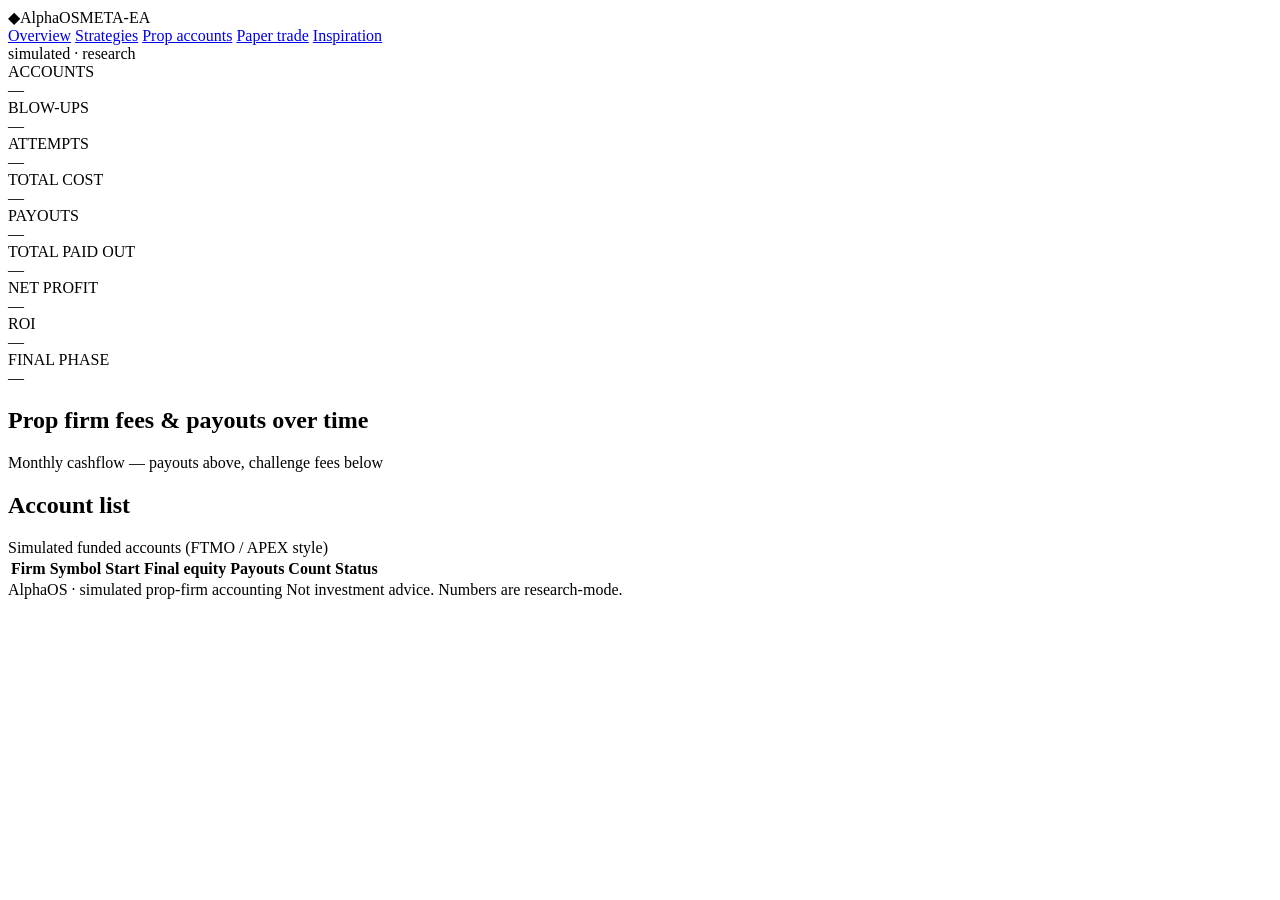
==== alphaos/web/accounts.html @ 0fcf8291 "AlphaOS: rename from zenom, containerize, add GHCR CI" ====
<!doctype html>
<html lang="en">
<head>
  <meta charset="utf-8" />
  <meta name="viewport" content="width=device-width, initial-scale=1" />
  <title>AlphaOS — Prop accounts</title>
  <link rel="stylesheet" href="/static/css/style.css" />
  <script src="https://cdn.plot.ly/plotly-2.30.1.min.js" defer></script>
  <script src="/static/js/common.js" defer></script>
  <script src="/static/js/accounts.js" defer></script>
</head>
<body>
  <header class="topbar">
    <div class="brand">
      <span class="logo">◆</span><span class="brand-name">AlphaOS</span><span class="brand-sub">META-EA</span>
    </div>
    <nav class="nav">
      <a href="/" class="nav-link">Overview</a>
      <a href="/strategies.html" class="nav-link">Strategies</a>
      <a href="/accounts.html" class="nav-link active">Prop accounts</a>
      <a href="/paper.html" class="nav-link">Paper trade</a>
      <a href="/inspiration.html" class="nav-link">Inspiration</a>
    </nav>
    <div class="env">
      <span class="env-dot live"></span><span class="env-text">simulated · research</span>
    </div>
  </header>
  <main class="container">

    <section class="kpi-grid kpi-7">
      <div class="kpi"><div class="kpi-label">ACCOUNTS</div><div class="kpi-value" id="k-accounts">—</div></div>
      <div class="kpi"><div class="kpi-label">BLOW-UPS</div><div class="kpi-value" id="k-blowups">—</div></div>
      <div class="kpi"><div class="kpi-label">ATTEMPTS</div><div class="kpi-value" id="k-attempts">—</div></div>
      <div class="kpi"><div class="kpi-label">TOTAL COST</div><div class="kpi-value neg" id="k-cost">—</div></div>
      <div class="kpi"><div class="kpi-label">PAYOUTS</div><div class="kpi-value pos" id="k-payouts">—</div></div>
      <div class="kpi"><div class="kpi-label">TOTAL PAID OUT</div><div class="kpi-value pos" id="k-paidout">—</div></div>
      <div class="kpi"><div class="kpi-label">NET PROFIT</div><div class="kpi-value pos" id="k-net">—</div></div>
    </section>

    <section class="kpi-grid kpi-2">
      <div class="kpi"><div class="kpi-label">ROI</div><div class="kpi-value pos" id="k-roi">—</div></div>
      <div class="kpi"><div class="kpi-label">FINAL PHASE</div><div class="kpi-value" id="k-phase">—</div></div>
    </section>

    <section class="card">
      <div class="card-header">
        <h2>Prop firm fees & payouts over time</h2>
        <div class="card-sub">Monthly cashflow — payouts above, challenge fees below</div>
      </div>
      <div id="cashflow-chart" class="chart-mid"></div>
    </section>

    <section class="card">
      <div class="card-header">
        <h2>Account list</h2>
        <div class="card-sub">Simulated funded accounts (FTMO / APEX style)</div>
      </div>
      <div class="table-wrap">
        <table id="accounts-table" class="strats">
          <thead><tr><th>Firm</th><th>Symbol</th><th>Start</th><th>Final equity</th>
                <th>Payouts</th><th>Count</th><th>Status</th></tr></thead>
          <tbody></tbody>
        </table>
      </div>
    </section>

    <footer class="footer">
      <span>AlphaOS · simulated prop-firm accounting</span>
      <span class="muted">Not investment advice. Numbers are research-mode.</span>
    </footer>
  </main>
</body>
</html>
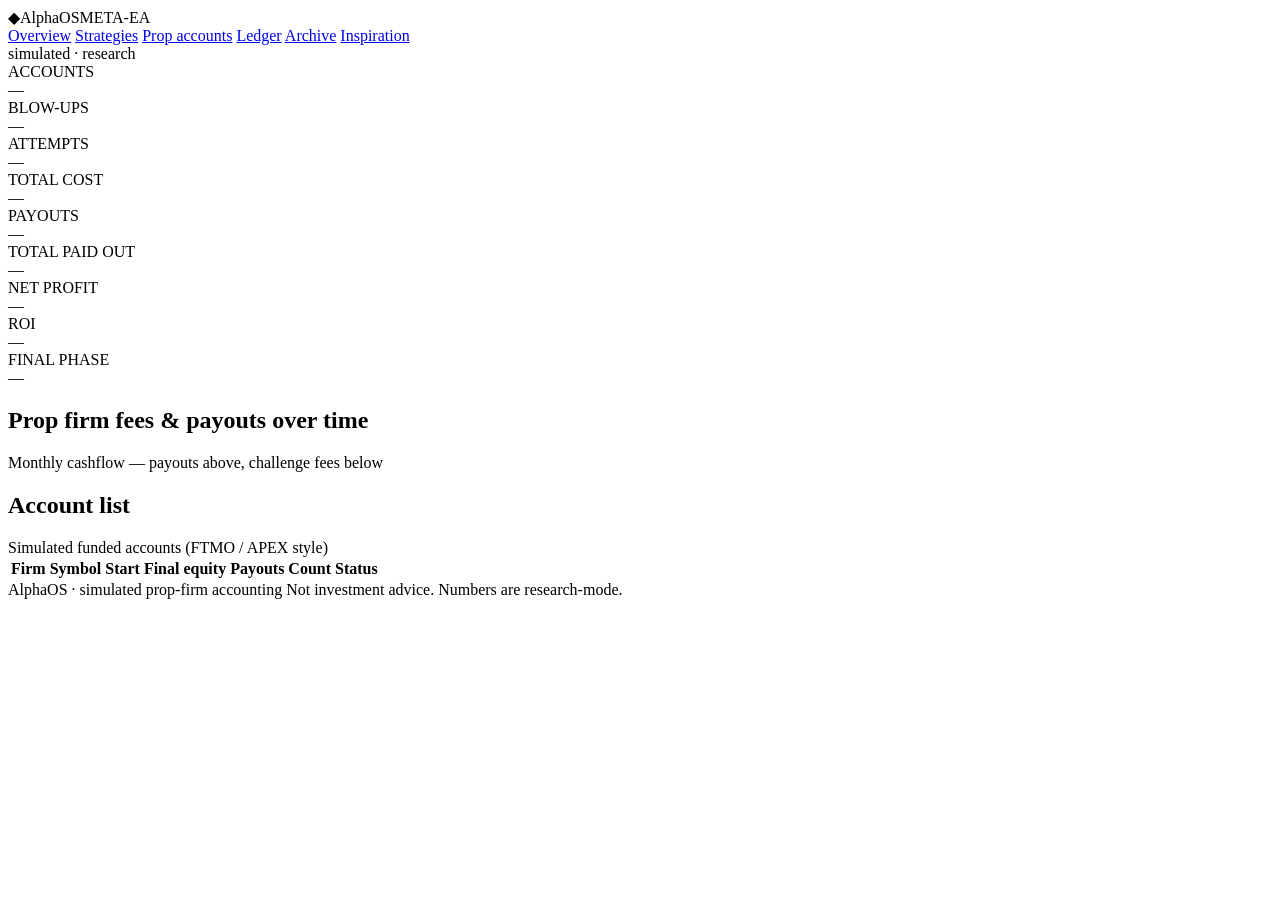
==== commit adb2bbc4: "Add Postgres ledger + strategy/backtest archive; replace paper system - alphaos/db: SQLAlchemy 2.0 m" ====
--- a/alphaos/web/accounts.html
+++ b/alphaos/web/accounts.html
@@ -18,7 +18,8 @@
       <a href="/" class="nav-link">Overview</a>
       <a href="/strategies.html" class="nav-link">Strategies</a>
       <a href="/accounts.html" class="nav-link active">Prop accounts</a>
-      <a href="/paper.html" class="nav-link">Paper trade</a>
+      <a href="/ledger.html" class="nav-link">Ledger</a>
+      <a href="/archive.html" class="nav-link">Archive</a>
       <a href="/inspiration.html" class="nav-link">Inspiration</a>
     </nav>
     <div class="env">
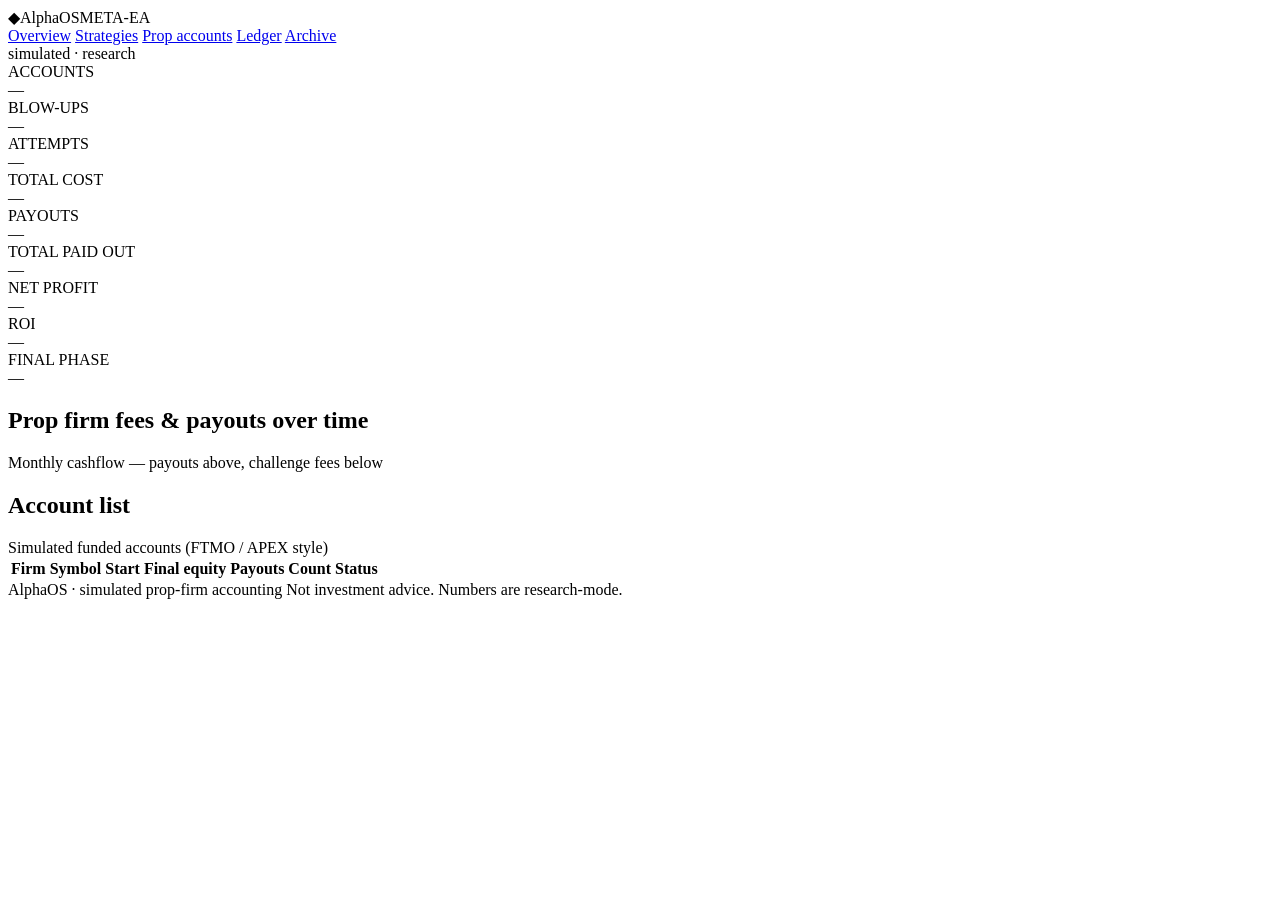
==== commit e6ef2d62: "Add /api/status diagnostics; remove inspiration section - /api/status reports active data source (mi" ====
--- a/alphaos/web/accounts.html
+++ b/alphaos/web/accounts.html
@@ -20,7 +20,6 @@
       <a href="/accounts.html" class="nav-link active">Prop accounts</a>
       <a href="/ledger.html" class="nav-link">Ledger</a>
       <a href="/archive.html" class="nav-link">Archive</a>
-      <a href="/inspiration.html" class="nav-link">Inspiration</a>
     </nav>
     <div class="env">
       <span class="env-dot live"></span><span class="env-text">simulated · research</span>
